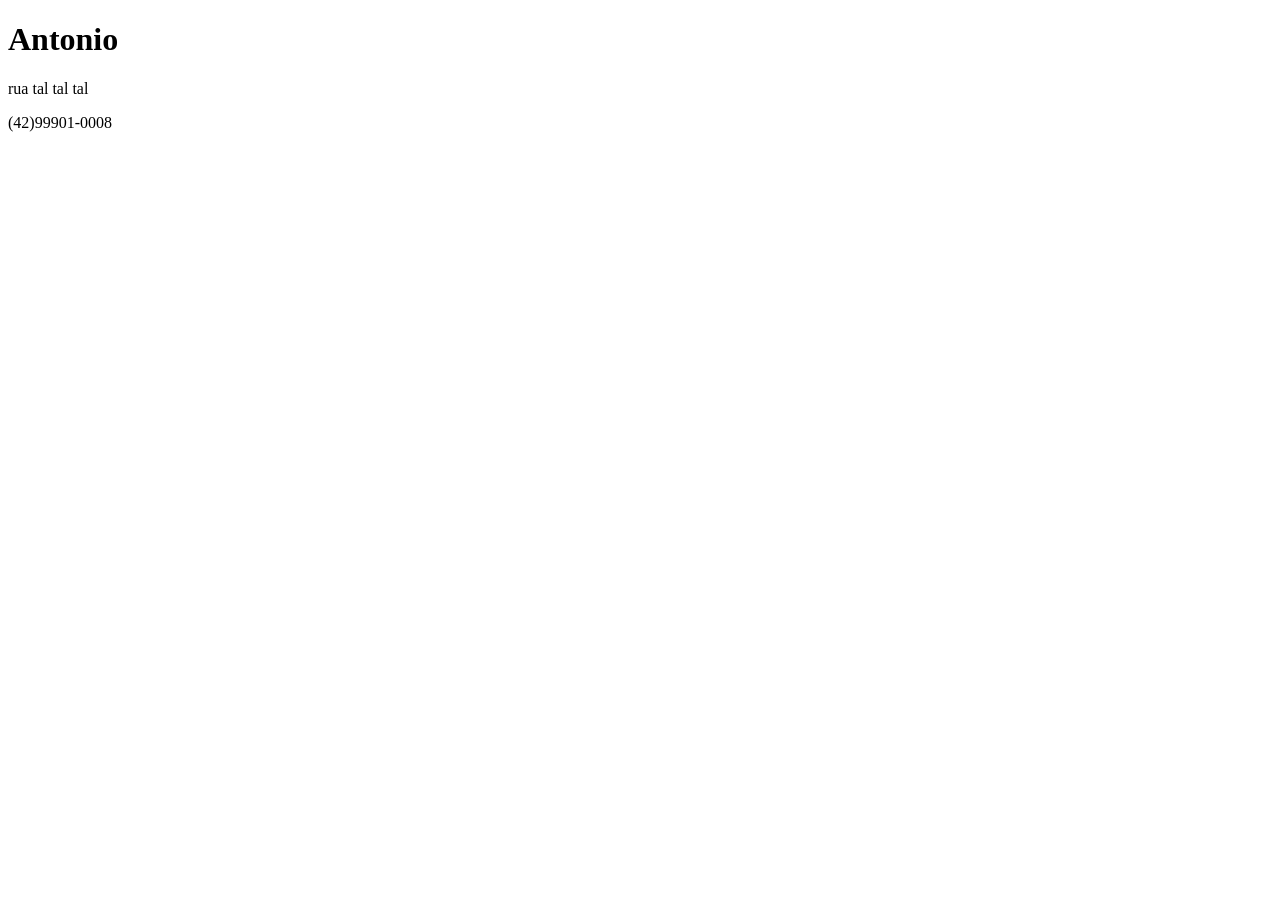
==== aula-2/index.html @ 120d7a61 "aula 2 - fazendo codigo base HTML" ====
<!DOCTYPE html>
<html lang="pt-br">
    <head>
        <meta charset="UTF-8">
        <title>Curriculo Antonio</title>
    </head>
    <body>
        <div>
            <h1> Antonio</h1>
            <p>rua tal tal tal</p>
            <p>(42)99901-0008</p>
            <a href="mailto"
        </div>

        <div></div>
    </body>
</html>
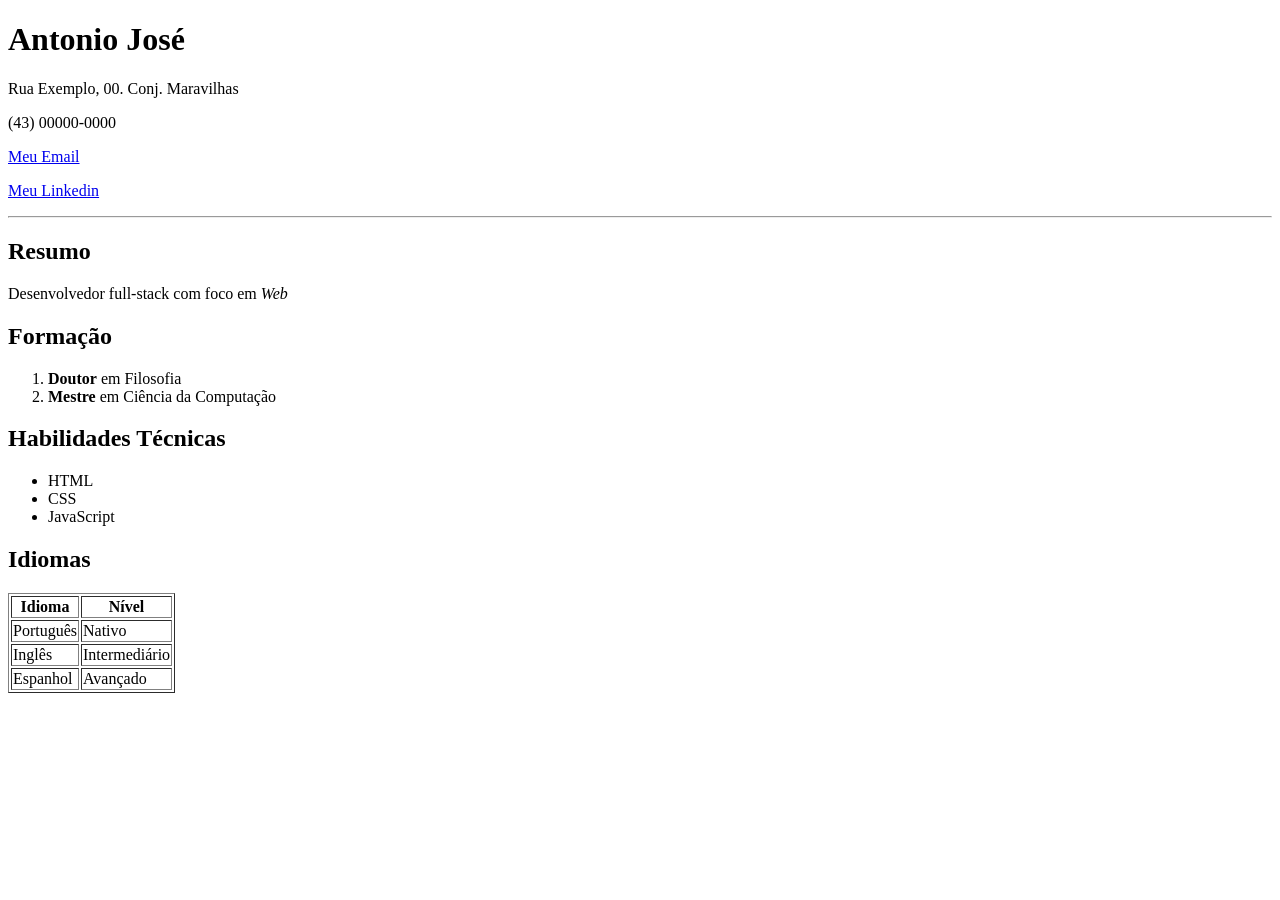
==== commit 5d7cd53e: "Terminei meu currículo" ====
--- a/aula-2/index.html
+++ b/aula-2/index.html
@@ -1,17 +1,66 @@
 <!DOCTYPE html>
 <html lang="pt-br">
-    <head>
-        <meta charset="UTF-8">
-        <title>Curriculo Antonio</title>
-    </head>
-    <body>
-        <div>
-            <h1> Antonio</h1>
-            <p>rua tal tal tal</p>
-            <p>(42)99901-0008</p>
-            <a href="mailto"
+<head>
+    <meta charset="UTF-8">
+    <meta name="viewport" content="width=device-width, initial-scale=1.0" link rel="icon" href="">
+    <title>Currículo Antonio José</title>
+</head>
+<body>
+    <div id="cabeçalho">
+        <h1>Antonio José</h1>
+        <p>Rua Exemplo, 00. Conj. Maravilhas</p>
+        <p>(43) 00000-0000 </p>
+        <p>
+        <a href="mailto:antoniojoseheberlebr@gmail.com">Meu Email</a>
+        </p>
+        <p>
+            <a href="https://www.linkedin.com/in/Antonio-José-Heberle-3b0b1a1b6/" target="_blank">Meu Linkedin</a>
+        </p>
+    </div>
+    <hr>
+    <div id="corpo">
+        <div id="resumo">
+            <h2>Resumo</h2>
+            <p>
+                Desenvolvedor full-stack com foco em <i>Web</i>
+            </p>
         </div>
+    </div>
+    <div id="formacao">
+        <h2>Formação</h2>
+        <ol>
+            <li><b>Doutor</b> em Filosofia</li>
+            <li><b>Mestre</b> em Ciência da Computação</li>
+        </ol>
+    </div>
 
-        <div></div>
-    </body>
+    <div>
+        <h2>Habilidades Técnicas</h2>
+        <ul>
+            <li>HTML</li>
+            <li>CSS</li>
+            <li>JavaScript</li>
+        </ul>    
+    </div>
+    <div>
+        <h2>Idiomas</h2>
+        <table border="1">
+            <tr>
+                <th>Idioma</th>
+                <th>Nível</th>
+            </tr>
+            <tr>
+                <td>Português</td>
+                <td>Nativo</td>
+            </tr>
+            <tr>
+                <td>Inglês</td>
+                <td>Intermediário</td>
+            </tr>
+            <tr>
+                <td>Espanhol</td>
+                <td>Avançado</td>
+        </table>
+    </div>
+</body>
 </html>
